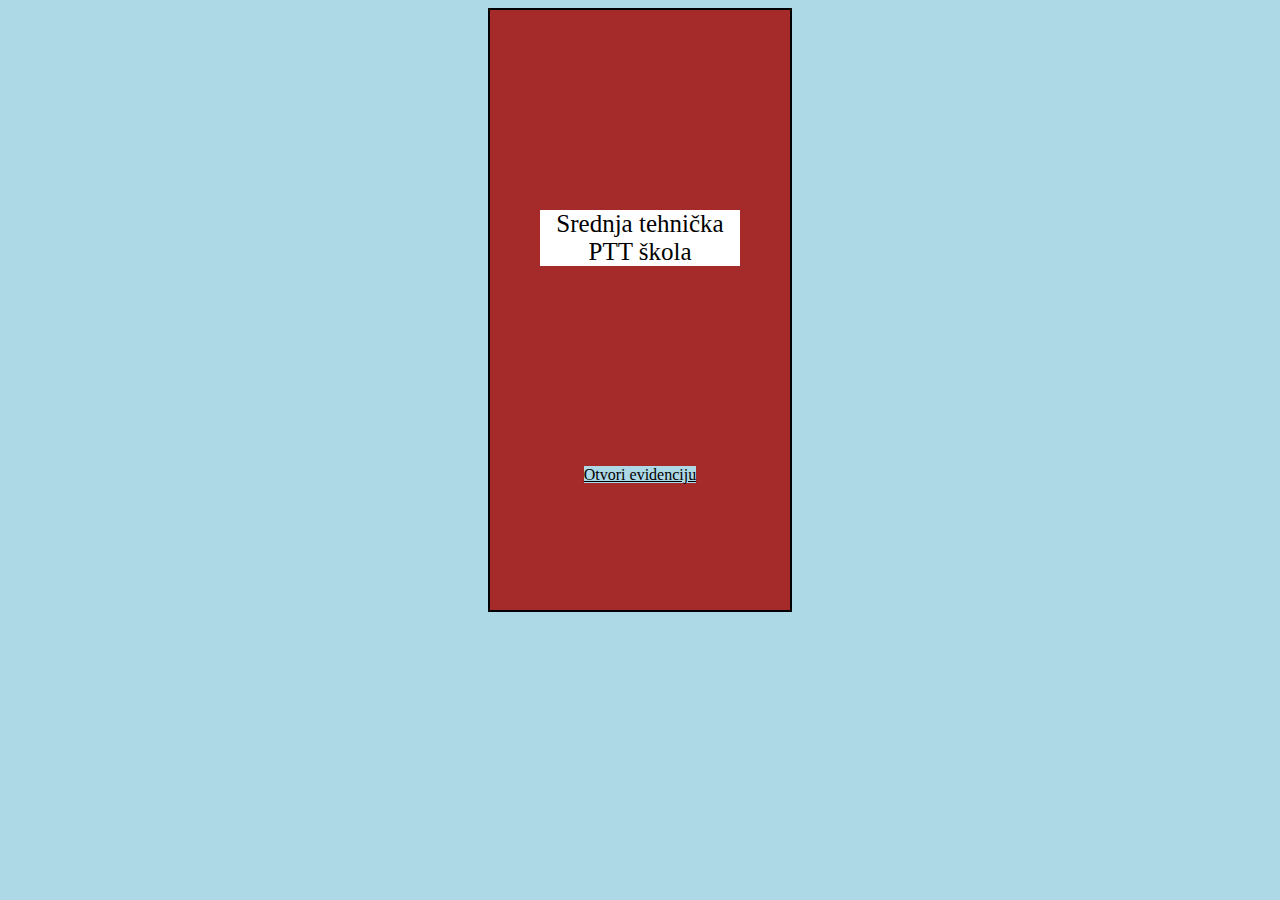
==== index.html @ 90e99266 "izgled" ====
<!DOCTYPE html>
<html lang="en">
<head>
    <meta charset="UTF-8">
    <meta name="viewport" content="width=device-width, initial-scale=1.0">
    <meta http-equiv="X-UA-Compatible" content="ie=edge">
    <title>Evidencija ocena</title>
    <link rel="stylesheet" href="stil.css">
</head>
<body>
    <div id="pocetniDiv" class="velikiDiv">
        <div class="maliDiv">Srednja tehnička PTT škola</div>
        <a href="odeljenja.html" target="_blank"> Otvori evidenciju </a>
    </div>
</body>
</html>
---- stil.css ----
body{background:lightblue;}
.velikiDiv{height: 600px;width:300px;border: solid black 2px;margin: auto;text-align: center;background: brown;display: block; }
.maliDiv{height:auto;width:200px;margin:200px 50px;color: black;font-size: 25px;background: white;}
a {color: black;background: lightblue;width: 75px; margin: auto}
table,thead,tr,td{border:solid black 1px;text-align: center }
.divRazredi{height: 50px;width: 200px;text-align: center;background: blue; display: inline-grid;border-bottom: solid black 1px;margin: auto}
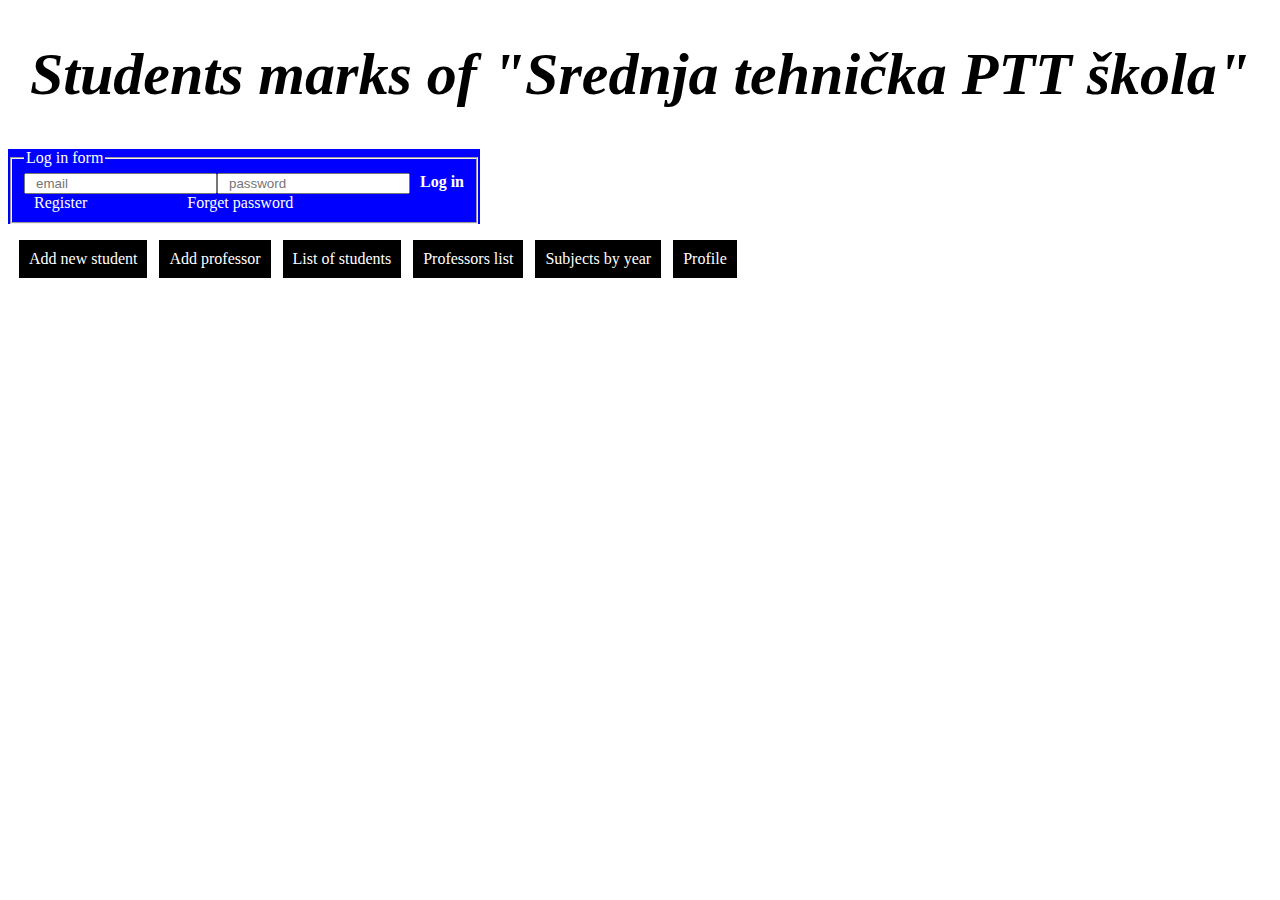
==== commit c3a805f3: "commit" ====
--- a/index.html
+++ b/index.html
@@ -5,12 +5,268 @@
     <meta name="viewport" content="width=device-width, initial-scale=1.0">
     <meta http-equiv="X-UA-Compatible" content="ie=edge">
     <title>Evidencija ocena</title>
-    <link rel="stylesheet" href="stil.css">
+    <link rel="icon" type="image/png" href="star.png">
+    <link rel="stylesheet" href="style.css">
 </head>
 <body>
-    <div id="pocetniDiv" class="velikiDiv">
-        <div class="maliDiv">Srednja tehnička PTT škola</div>
-        <a href="odeljenja.html" target="_blank"> Otvori evidenciju </a>
-    </div>
+        <header>
+                <h1>
+                    <em>Students marks of "Srednja tehnička PTT škola"</em>
+                </h1>
+        </header>
+    <div>
+        <button id="logOut">LogOut</button>
+        <form id="logIn">
+            <fieldset>
+                <legend>Log in form</legend>
+                <input type="email" id="email" placeholder="email" name="email">
+                <input type="password" id="pass" placeholder="password" name="password">
+                <div id="logInButton">
+                    <strong>Log in</strong>
+                </div>
+                <br>
+                <div>
+                    <div id="registerButton">Register</div>
+                    <div id="forgetPassButton">Forget password</div>
+                </div>
+            </fieldset>
+        </form>
+    </div>
+    <br><br><br>
+    <form id="register">
+        <fieldset>
+            <legend id="createOrEdit">Create your acount:</legend>
+            <label for="userName">Name:</label>
+            <br>
+            <input type="text" name="userName" id="userName" required>
+            <br>
+            <label for="userLastname">Lastname</label>
+            <br>
+            <input type="text" name="userLastname" id="userLastname" required>
+            <br>
+            <label for="gender" id="userGender">Gender:</label>
+            <br>
+            <input type="radio" name="gender" value="male"> Male
+            <input type="radio" name="gender" value="female"> Female
+            <br>
+            <label for="userEmail">Email address: </label>
+            <br>
+            <input type="text" name="userEmail" id="userEmail" required>
+            <br>
+            <label for="userPassword">Password:</label>
+            <br>
+            <input type="password" name="userPassword" id="userPassword" required>
+            <br>
+            <div>
+                <button type="submit" id="createAcount">Create acount</button>
+                <button type="reset">Reset</button>
+                <button id="closeRegistration">Close</button>
+            </div>
+        </fieldset>
+    </form>
+    <form id="forgetPassword">
+        <fieldset>
+            <legend>Forget password</legend>
+            <label for="forgetPass">Enter your email address:</label>
+            <br>
+            <input type="email" name="forgetPass" id="forgetPass" required>
+            <button type="submit" id="sendEmail">Send</button>
+            <button type="button" id="closeForgetPassword">Close</button>
+        </fieldset>
+    </form>
+    <br>
+    <br>
+
+    <nav>
+        <div class="menu" id="newStudent">Add new student</div>
+        <div class="menu" id="newProfessor">Add professor</div>
+        <div class="menu" id="studentsList">List of students</div>
+        <div class="menu" id="professorsList">Professors list</div>
+        <div class="menu" id="listOfSubjects">Subjects by year</div>
+        <div class="menu" id="profile">Profile</div>
+        <!-- <div  class="menu"id="searchMenuButton"><img src="pictures/search/search-icon-md.png" alt="saerch"></div> -->
+    </nav>
+    <br>
+    <br><br>
+    <div id="tableProfessorList"></div>
+    <div id="tableStudentList"></div>
+
+    <div id="profilePage">
+        Profile information 
+        <hr>
+        Your name:
+        <span id="myName"></span>
+        <br> Your lastname:
+        <span id="myLastName"></span>
+        <br> Your gender:
+        <span id="myGender"></span>
+        <br> Your email:
+        <span id="myEmail"></span>
+        <br>
+        <button id="closeProfile">X</button>
+    </div>
+    <!--  Forma za Studente  -->
+    <div>
+        <form id="addNewStudent">
+            <fieldset>
+                <legend id="studentForm">Create new student:</legend>
+                <label for="studentName">Student name:</label>
+                <br>
+                <input type="text" name="studentName" id="studentName" required>
+                <br>
+                <label for="studentLastname">Student lastname</label>
+                <br>
+                <input type="text" name="studentLastname" id="studentLastname" required>
+                <br>
+                <label for="gender">Student gender</label>
+                <br>
+                <input type="radio" name="gender" value="male"> Male
+                <input type="radio" name="gender" value="female"> Female
+                <br>
+                <label for="birthday">Date of birth: </label>
+                <br>
+                <input type="date" name="birthday" id="birthday">
+                <br>
+                <br>
+                <div>
+                    <button type="submit" id="createStudent">Create student</button>
+                    <button type="reset">Reset</button>
+                </div>
+            </fieldset>
+            <button id="closeStudentForm">X</button>
+        </form>
+    </div>
+    <!-- Kraj za studente -->
+
+    <!-- Forma za profesore -->
+    <div>
+        <div>
+            <form id="addNewProfessor">
+                <fieldset>
+                    <legend id="professorForm">Create new professor:</legend>
+                    <label for="professorID">Professor ID:</label>
+                    <br>
+                    <input type="text" name="professorID" id="professorID" required>
+                    <br>
+                    <label for="professorName">Prof. Name:</label>
+                    <br>
+                    <input type="text" name="professorName" id="professorName">
+                    <br>
+                    <label for="professorLastname">Prof. Lastname</label>
+                    <br>
+                    <input type="text" name="professorLastname" id="professorLastname">
+                    <br>
+                    <label for="pol">Prof. gender</label>
+                    <br>
+                    <input type="radio" name="pol" value="male"> Male
+                    <input type="radio" name="pol" value="female"> Female
+                    <br>
+                    <label for="professorBirthday">Date of birth: </label>
+                    <br>
+                    <input type="date" name="professorBirthday" id="professorBirthday">
+                    <br>
+                    <label for="item">Prof. subject</label>
+                    <br>
+                    <input type="text" name="professorSubject" id="professorSubject">
+                    <br>
+                    <div>
+                        <button type="submit" id="createProfessor">Create professor</button>
+                        <button type="reset">Reset</button>
+                    </div>
+                </fieldset>
+                <button id="closeProfessorForm">X</button>
+            </form>
+        </div>
+    </div>
+    <!-- kraj za profesore -->
+
+    <div id="subjects1">
+        <fieldset>
+            <legend>Subjects by year</legend>
+            <table>
+                <tr>
+                    <td>
+                        <br> Subjects in 1<sup>st</sup> year
+                        <hr> 1.Srpski jezik i književnost
+                        <br> 2.Engleski jezik
+                        <br> 3.Matematika
+                        <br> 4.Istorija
+                        <br> 5.Biologija
+                        <br> 6.Geografija
+                        <br> 7.Fizika
+                        <br> 8.Hemija
+                        <br> 9.Fizičko
+                        <br> 10.Likovno
+                        <br> 11.Muzičko
+                        <br> 12.Osnove elektrotehnike
+                        <br> 13.Multimedija
+                        <br> 14.Računarstvo i informatika
+                        <br> 15.Praktična nastava
+                        <br> 16.Vladanje
+
+                    </td>
+                    <td>
+                        Subjects in 2<sup>nd</sup> year
+                        <hr> 1.Srpski jezik i književnost
+                        <br> 2.Engleski jezik
+                        <br> 3.Matematika
+                        <br> 4.Istorija
+                        <br> 5.Električna merenja
+                        <br> 6.Fizika
+                        <br> 7.Računari u elektrotehnici
+                        <br> 8.Fizičko
+                        <br> 9.Likovno
+                        <br> 10.Telekomunikacioni vodovi
+                        <br> 11.Osnove elektrotehnike
+                        <br> 12.Elektronika i materijali
+                        <br> 13.Računarstvo i informatika
+                        <br> 14.Praktična nastava
+                        <br> 15.Vladanje
+                        <br>
+                    </td>
+                    <td>
+                        Subjects in 3<sup>rd</sup> year
+                        <hr> 1.Srpski jezik i književnost
+                        <br> 2.Engleski jezik
+                        <br> 3.Matematika
+                        <br> 4.Sociologija
+                        <br> 5.Elektornika 2
+                        <br> 6.Osnove programiranja
+                        <br> 7.Digitalna elektronika
+                        <br> 8.Fizičko
+                        <br> 9.Teorija telekomunikacija
+                        <br> 10.Tehnike digitalnog prenosa
+                        <br> 11.Komutaciona tehnika
+                        <br> 13.Vladanje
+                        <br>
+                        <br>
+                        <br>
+                        <br>
+                    </td>
+                    <td>
+                        Subjects in 4<sup>th</sup> year
+                        <hr> 1.Srpski jezik i književnost
+                        <br> 2.Engleski jezik
+                        <br> 3.Matematika
+                        <br> 4.Filozofija
+                        <br> 5.Fizičko
+                        <br> 6.Ekonomika
+                        <br> 7.Telekomunikaciona merenja
+                        <br> 8.Ustav i prava gradjana
+                        <br> 9.Telekomunikacione mreže
+                        <br> 10.Sistemi prenosa
+                        <br> 11.Računarske mreže
+                        <br> 13.Vladanje
+                        <br>
+                        <br>
+                        <br>
+                        <br>
+                    </td>
+                </tr>
+            </table>
+            <button id="closeSubjectList">X</button>
+        </fieldset>
+    </div>
+    <script src="noviScript.js"></script>
 </body>
 </html>--- a/style.css
+++ b/style.css
@@ -0,0 +1,19 @@
+h1{font-size: 60px; text-align: center}
+/*nav{padding-left:15%;}*/
+form{background-color:blue;margin: auto; color: white}
+.menu{float:left; border: solid white 1px; padding:10px;margin-left: 10px; background-color:black;color: white }
+#searchMenuButton{float:left; padding:5px; margin-left: 10px;}
+.column{float:left; padding:10px; margin-left: 30px;}
+header{margin:auto; text-align: center;}
+#register{display: none; padding:0%; margin: auto;max-width:30%;}
+#forgetPassword{display: none; margin: auto;max-width:25%;}
+#logOut{display: none;margin: auto;max-width:25%;}
+#logIn{display:block;  float:left;position: relative}
+#email, #pass, #logInButton,#registerButton{float:left; padding-left: 10px;}
+#forgetPassButton{float:left; padding-left: 100px;padding-right: 100px;}
+#addNewStudent{display: none;max-width: 50%;float:left;position: relative;margin-left: 10%}
+#addNewProfessor {display: none;max-width: 50%;position: relative;float:left;margin-left: 25%}
+#subjects1{background-color: blue;color: white; display: none;position: absolute;}
+#closeProfile,#closeStudentForm,#closeSubjectList,#closeProfessorForm{color: whitesmoke;background-color:rgba(0, 0, 255, 0.5);position: absolute;top: 0px;right: 0px; }
+#profilePage{display: none;width:30%;position:relative; margin:auto; font-size: 20px;text-align: left; padding: 20px;border: 1px solid whitesmoke;background-color:rgb(0, 0, 255);color: whitesmoke }
+#profilePage div{border: 1px solid whitesmoke;font-size: 15px;width: 50px;margin-left: 350px;text-align: center;}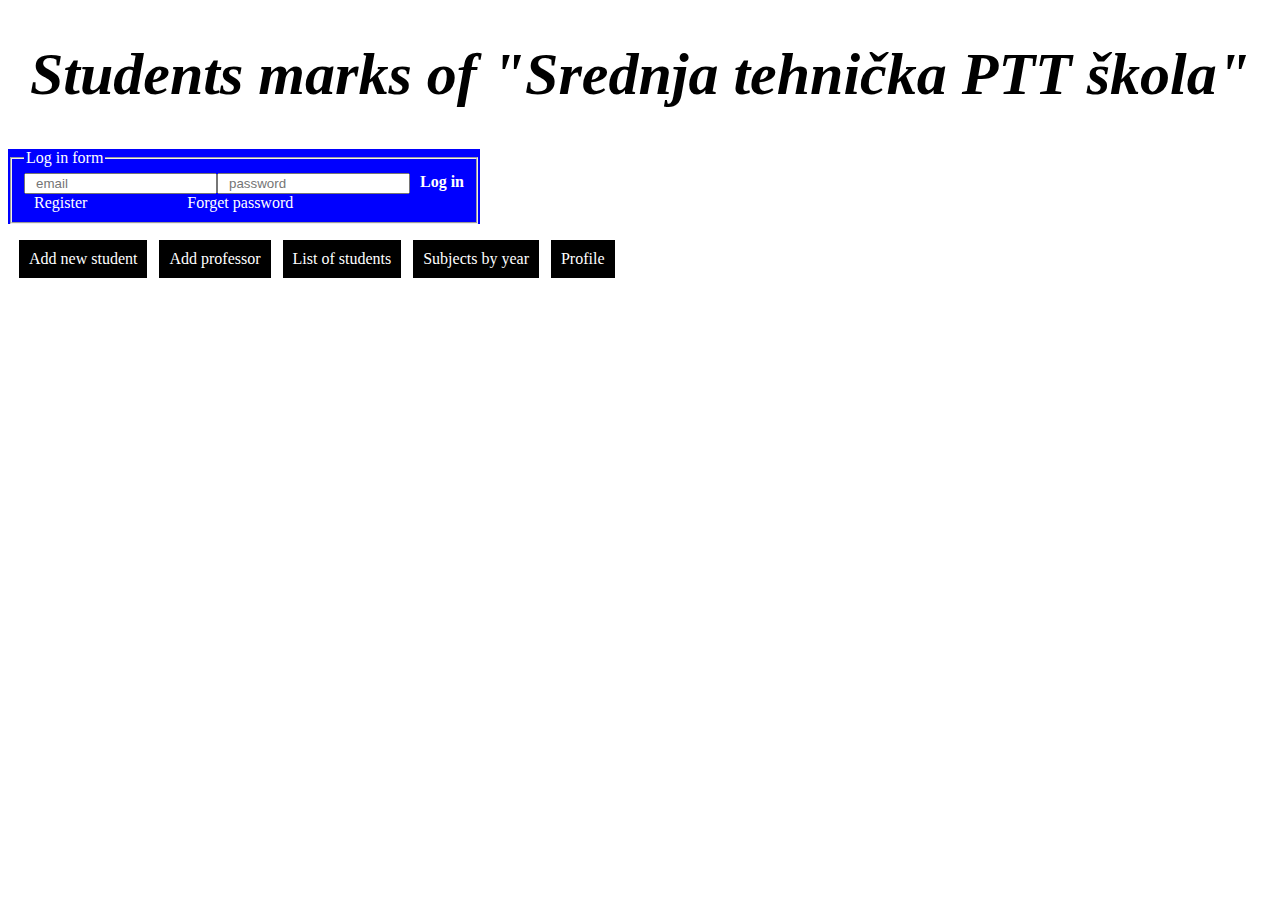
==== commit 8b3d8792: "commit" ====
--- a/index.html
+++ b/index.html
@@ -81,15 +81,12 @@
         <div class="menu" id="newStudent">Add new student</div>
         <div class="menu" id="newProfessor">Add professor</div>
         <div class="menu" id="studentsList">List of students</div>
-        <div class="menu" id="professorsList">Professors list</div>
         <div class="menu" id="listOfSubjects">Subjects by year</div>
         <div class="menu" id="profile">Profile</div>
         <!-- <div  class="menu"id="searchMenuButton"><img src="pictures/search/search-icon-md.png" alt="saerch"></div> -->
     </nav>
     <br>
     <br><br>
-    <div id="tableProfessorList"></div>
-    <div id="tableStudentList"></div>
 
     <div id="profilePage">
         Profile information 
@@ -180,6 +177,8 @@
     </div>
     <!-- kraj za profesore -->
 
+    <div id="listOfStudents">Student list:</div>
+
     <div id="subjects1">
         <fieldset>
             <legend>Subjects by year</legend>
--- a/style.css
+++ b/style.css
@@ -1,5 +1,4 @@
 h1{font-size: 60px; text-align: center}
-/*nav{padding-left:15%;}*/
 form{background-color:blue;margin: auto; color: white}
 .menu{float:left; border: solid white 1px; padding:10px;margin-left: 10px; background-color:black;color: white }
 #searchMenuButton{float:left; padding:5px; margin-left: 10px;}
@@ -14,6 +13,9 @@
 #addNewStudent{display: none;max-width: 50%;float:left;position: relative;margin-left: 10%}
 #addNewProfessor {display: none;max-width: 50%;position: relative;float:left;margin-left: 25%}
 #subjects1{background-color: blue;color: white; display: none;position: absolute;}
-#closeProfile,#closeStudentForm,#closeSubjectList,#closeProfessorForm{color: whitesmoke;background-color:rgba(0, 0, 255, 0.5);position: absolute;top: 0px;right: 0px; }
+#closeProfile,#closeStudentForm,#closeSubjectList,#closeProfessorForm{color: white;background-color:blue;position: absolute;top: 0px;right: 0px; }
 #profilePage{display: none;width:30%;position:relative; margin:auto; font-size: 20px;text-align: left; padding: 20px;border: 1px solid whitesmoke;background-color:rgb(0, 0, 255);color: whitesmoke }
-#profilePage div{border: 1px solid whitesmoke;font-size: 15px;width: 50px;margin-left: 350px;text-align: center;}+#profilePage div{border: 1px solid whitesmoke;font-size: 15px;width: 50px;margin-left: 350px;text-align: center;}
+table, tr,td{background-color:rgba(0, 0, 255);padding: 5px; border: 1px solid white; color: white;text-align: center;}
+th{border: solid black 1px;text-align: center;padding: 3px;background-color: blue;color: black;font-weight: bold;font-style: italic}
+#listOfStudents{display: none}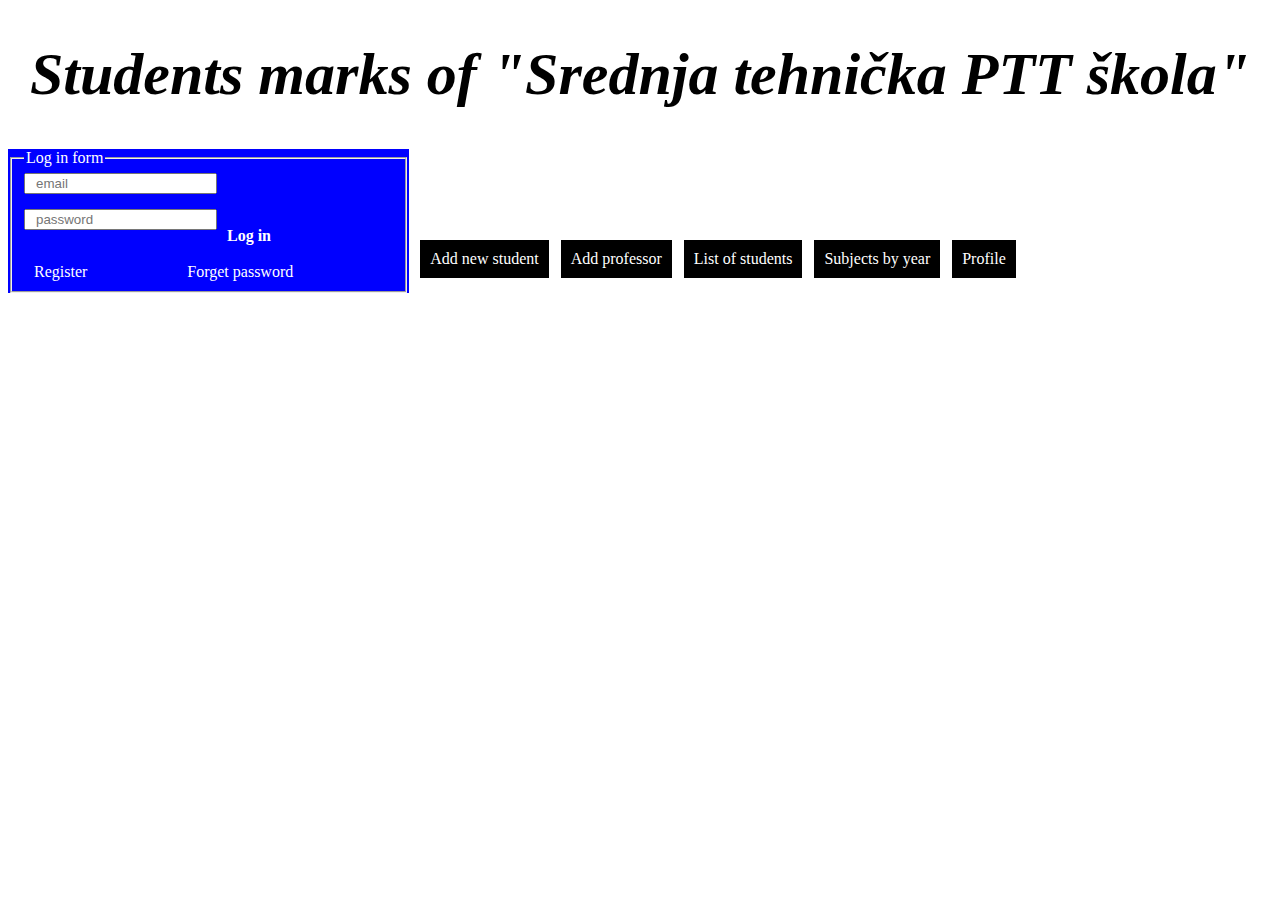
==== commit 8c0bb68a: "promenjen izgled" ====
--- a/index.html
+++ b/index.html
@@ -9,22 +9,24 @@
     <link rel="stylesheet" href="style.css">
 </head>
 <body>
-        <header>
-                <h1>
-                    <em>Students marks of "Srednja tehnička PTT škola"</em>
-                </h1>
-        </header>
-    <div>
+    <header>
+        <h1>
+            <em>Students marks of "Srednja tehnička PTT škola"</em>
+        </h1>
+    </header>
+    <div id="logInDiv">
         <button id="logOut">LogOut</button>
         <form id="logIn">
             <fieldset>
                 <legend>Log in form</legend>
                 <input type="email" id="email" placeholder="email" name="email">
+                <br><br>
                 <input type="password" id="pass" placeholder="password" name="password">
+                <br>
                 <div id="logInButton">
                     <strong>Log in</strong>
                 </div>
-                <br>
+                <br><br>
                 <div>
                     <div id="registerButton">Register</div>
                     <div id="forgetPassButton">Forget password</div>
@@ -32,7 +34,9 @@
             </fieldset>
         </form>
     </div>
-    <br><br><br>
+    <br>
+    <br>
+    <br>
     <form id="register">
         <fieldset>
             <legend id="createOrEdit">Create your acount:</legend>
@@ -76,22 +80,20 @@
     </form>
     <br>
     <br>
-
     <nav>
         <div class="menu" id="newStudent">Add new student</div>
         <div class="menu" id="newProfessor">Add professor</div>
         <div class="menu" id="studentsList">List of students</div>
         <div class="menu" id="listOfSubjects">Subjects by year</div>
         <div class="menu" id="profile">Profile</div>
-        <!-- <div  class="menu"id="searchMenuButton"><img src="pictures/search/search-icon-md.png" alt="saerch"></div> -->
     </nav>
     <br>
-    <br><br>
+    <br>
+    <br>
 
     <div id="profilePage">
-        Profile information 
-        <hr>
-        Your name:
+        Profile information
+        <hr> Your name:
         <span id="myName"></span>
         <br> Your lastname:
         <span id="myLastName"></span>
@@ -102,11 +104,15 @@
         <br>
         <button id="closeProfile">X</button>
     </div>
-    <!--  Forma za Studente  -->
+
     <div>
         <form id="addNewStudent">
             <fieldset>
                 <legend id="studentForm">Create new student:</legend>
+                <label for="studentID">Student ID:</label>
+                <br>
+                <input type="text" name="studentID" id="studentID" required>
+                <br>
                 <label for="studentName">Student name:</label>
                 <br>
                 <input type="text" name="studentName" id="studentName" required>
@@ -122,20 +128,19 @@
                 <br>
                 <label for="birthday">Date of birth: </label>
                 <br>
-                <input type="date" name="birthday" id="birthday">
+                <input type="date" name="birthday" id="birthday" >
                 <br>
                 <br>
                 <div>
                     <button type="submit" id="createStudent">Create student</button>
                     <button type="reset">Reset</button>
+                    <button type="submit" id="saveChanges">Save changes</button>
                 </div>
             </fieldset>
             <button id="closeStudentForm">X</button>
         </form>
     </div>
-    <!-- Kraj za studente -->
-
-    <!-- Forma za profesore -->
+
     <div>
         <div>
             <form id="addNewProfessor">
@@ -175,7 +180,6 @@
             </form>
         </div>
     </div>
-    <!-- kraj za profesore -->
 
     <div id="listOfStudents">Student list:</div>
 
--- a/style.css
+++ b/style.css
@@ -16,6 +16,7 @@
 #closeProfile,#closeStudentForm,#closeSubjectList,#closeProfessorForm{color: white;background-color:blue;position: absolute;top: 0px;right: 0px; }
 #profilePage{display: none;width:30%;position:relative; margin:auto; font-size: 20px;text-align: left; padding: 20px;border: 1px solid whitesmoke;background-color:rgb(0, 0, 255);color: whitesmoke }
 #profilePage div{border: 1px solid whitesmoke;font-size: 15px;width: 50px;margin-left: 350px;text-align: center;}
-table, tr,td{background-color:rgba(0, 0, 255);padding: 5px; border: 1px solid white; color: white;text-align: center;}
+ tr,td{border-spacing: 5px;background-color:rgba(0, 0, 255);padding: 5px; border: 1px solid white; color: white;text-align: center;}
 th{border: solid black 1px;text-align: center;padding: 3px;background-color: blue;color: black;font-weight: bold;font-style: italic}
-#listOfStudents{display: none}+#listOfStudents{display: none}
+table {border: solid black 2px;background-color: blue;border-spacing: 5px;}